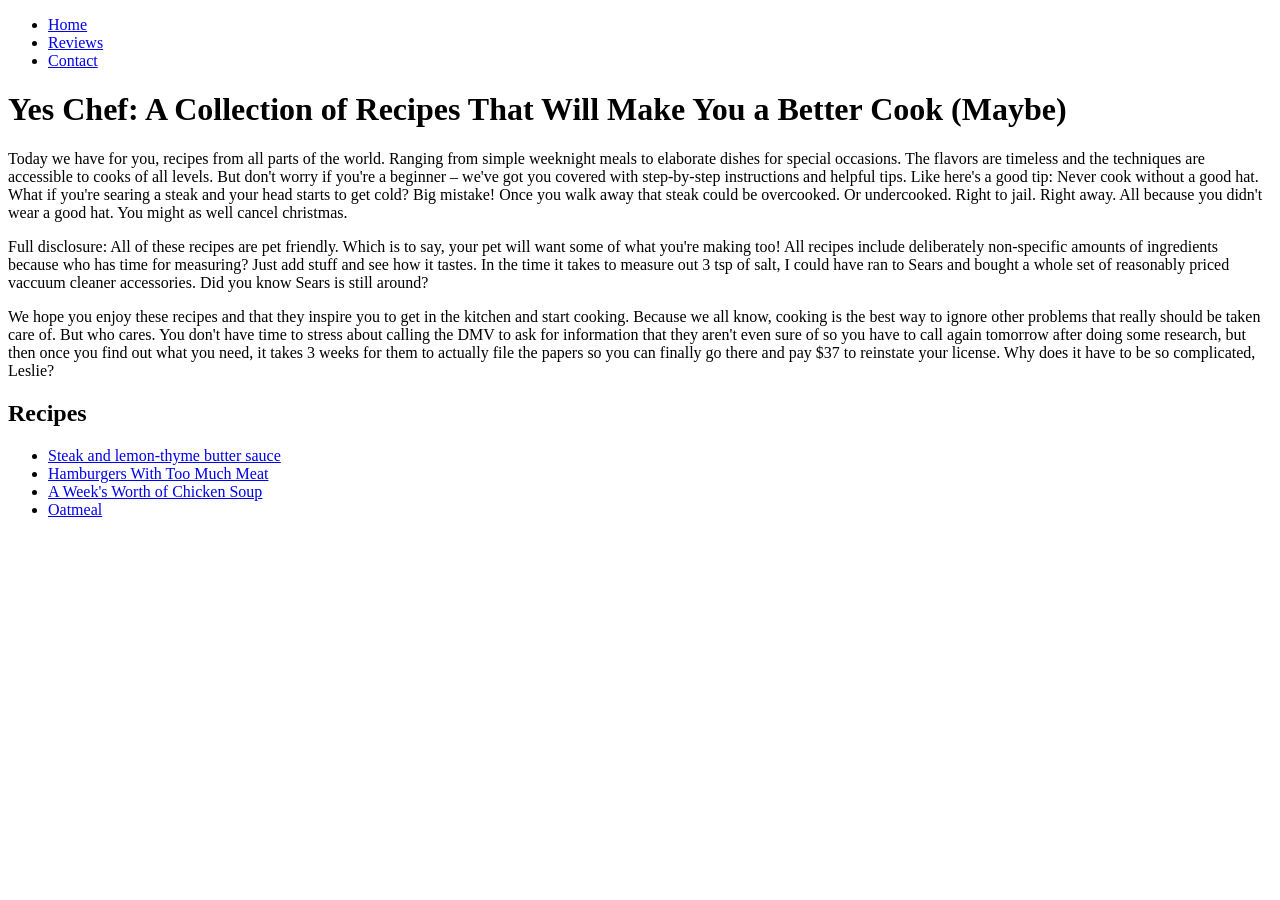
==== index.html @ f47cd1c5 "Add project initial HTML" ====
<!DOCTYPE html>
<html lang="en">
<head>
    <meta charset="UTF-8">
    <meta name="viewport" content="width=device-width, initial-scale=1.0">
    <title>Yes Chef</title>
</head>
<body>
    <nav>
        <ul>
            <li><a href="index.html">Home</a></li>
            <li><a href="reviews.html">Reviews</a></li>
            <li><a href="contact.html">Contact</a></li>
        </ul>
    </nav>
    <main>
        <h1>Yes Chef: A Collection of Recipes That Will Make You a Better Cook (Maybe)</h1>
        <p>Today we have for you, recipes from all parts of the world. Ranging from simple weeknight meals to elaborate dishes for special occasions. The flavors are timeless and the techniques are accessible to cooks of all levels. But don't worry if you're a beginner – we've got you covered with step-by-step instructions and helpful tips. Like here's a good tip: Never cook without a good hat. What if you're searing a steak and your head starts to get cold? Big mistake! Once you walk away that steak could be overcooked. Or undercooked. Right to jail. Right away. All because you didn't wear a good hat. You might as well cancel christmas.</p>

        <p>Full disclosure: All of these recipes are pet friendly. Which is to say, your pet will want some of what you're making too! All recipes include deliberately non-specific amounts of ingredients because who has time for measuring? Just add stuff and see how it tastes. In the time it takes to measure out 3 tsp of salt, I could have ran to Sears and bought a whole set of reasonably priced vaccuum cleaner accessories. Did you know Sears is still around? 
        </p>

        <p>We hope you enjoy these recipes and that they inspire you to get in the kitchen and start cooking. Because we all know, cooking is the best way to ignore other problems that really should be taken care of. But who cares. You don't have time to stress about calling the DMV to ask for information that they aren't even sure of so you have to call again tomorrow after doing some research, but then once you find out what you need, it takes 3 weeks for them to actually file the papers so you can finally go there and pay $37 to reinstate your license. Why does it have to be so complicated, Leslie?</p>

        <h2>Recipes</h2>
        <ul>
            <li><a href="pages/recipe1.html">Steak and lemon-thyme butter sauce</a></li>
            <li><a href="pages/recipe2.html">Hamburgers With Too Much Meat</a></li>
            <li><a href="pages/recipe3.html">A Week's Worth of Chicken Soup</a></li>
            <li><a href="pages/recipe4.html">Oatmeal</a></li>
        </ul>
    </main>

</body>
</html>
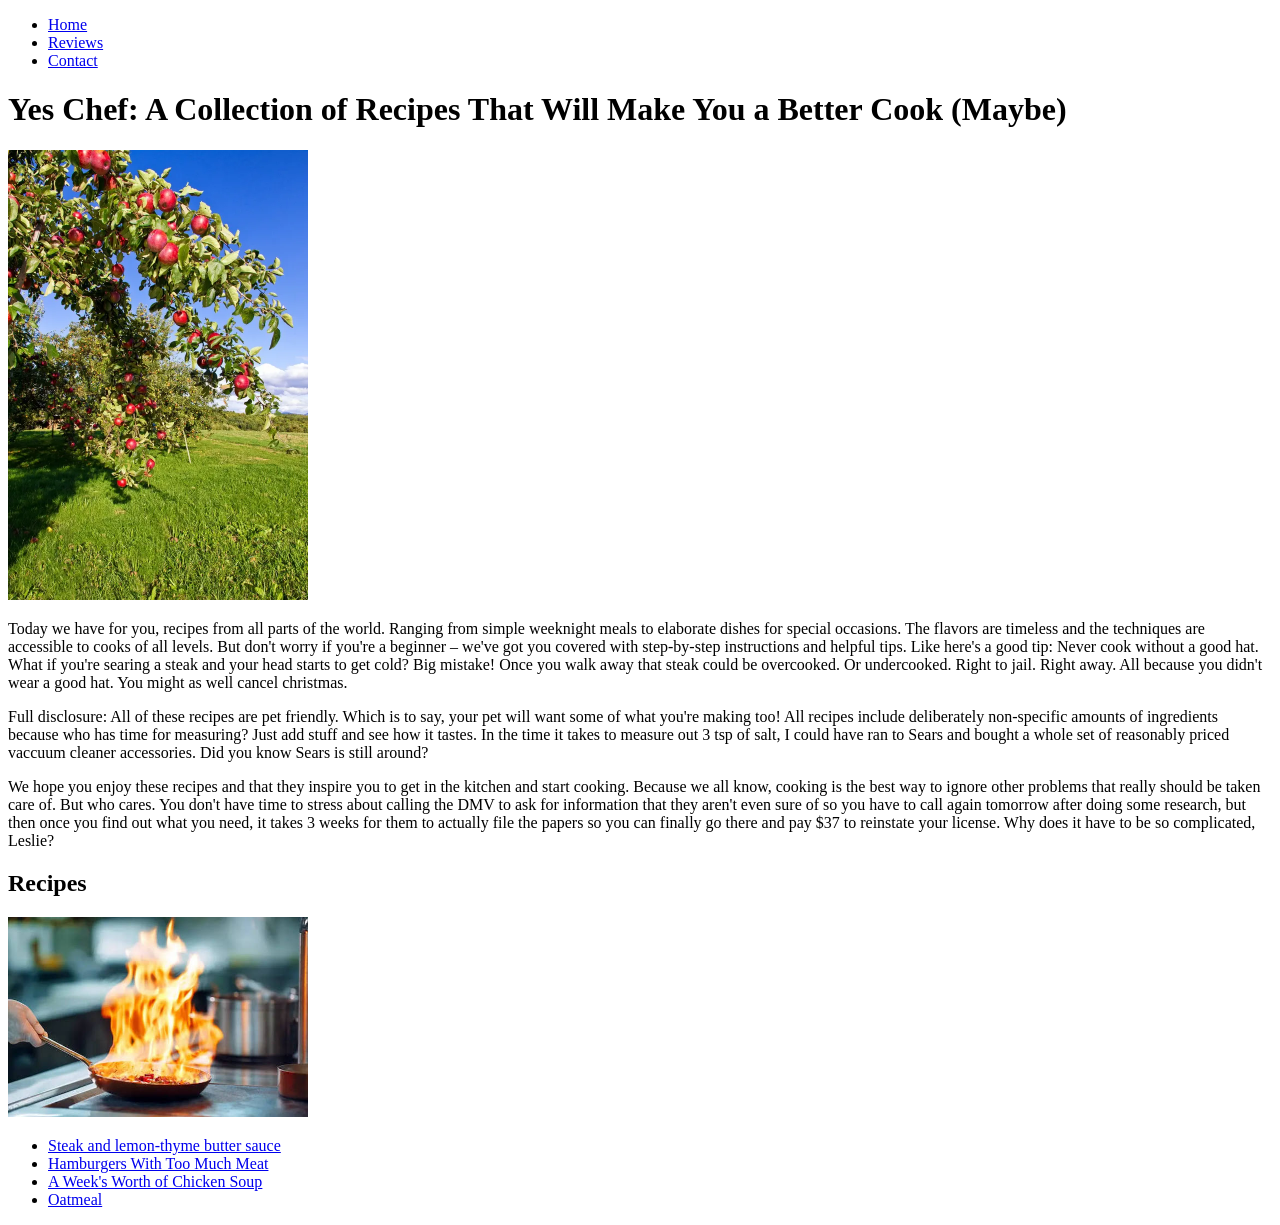
==== commit e2a7ed04: "First recipe page done" ====
--- a/index.html
+++ b/index.html
@@ -9,12 +9,15 @@
     <nav>
         <ul>
             <li><a href="index.html">Home</a></li>
-            <li><a href="reviews.html">Reviews</a></li>
-            <li><a href="contact.html">Contact</a></li>
+            <li><a href="pages/reviews.html">Reviews</a></li>
+            <li><a href="pages/contact.html">Contact</a></li>
         </ul>
     </nav>
     <main>
         <h1>Yes Chef: A Collection of Recipes That Will Make You a Better Cook (Maybe)</h1>
+
+        <img src="images/apple-tree.jpg" alt="an apple tree in a grassland" width="300">
+
         <p>Today we have for you, recipes from all parts of the world. Ranging from simple weeknight meals to elaborate dishes for special occasions. The flavors are timeless and the techniques are accessible to cooks of all levels. But don't worry if you're a beginner – we've got you covered with step-by-step instructions and helpful tips. Like here's a good tip: Never cook without a good hat. What if you're searing a steak and your head starts to get cold? Big mistake! Once you walk away that steak could be overcooked. Or undercooked. Right to jail. Right away. All because you didn't wear a good hat. You might as well cancel christmas.</p>
 
         <p>Full disclosure: All of these recipes are pet friendly. Which is to say, your pet will want some of what you're making too! All recipes include deliberately non-specific amounts of ingredients because who has time for measuring? Just add stuff and see how it tastes. In the time it takes to measure out 3 tsp of salt, I could have ran to Sears and bought a whole set of reasonably priced vaccuum cleaner accessories. Did you know Sears is still around? 
@@ -23,6 +26,9 @@
         <p>We hope you enjoy these recipes and that they inspire you to get in the kitchen and start cooking. Because we all know, cooking is the best way to ignore other problems that really should be taken care of. But who cares. You don't have time to stress about calling the DMV to ask for information that they aren't even sure of so you have to call again tomorrow after doing some research, but then once you find out what you need, it takes 3 weeks for them to actually file the papers so you can finally go there and pay $37 to reinstate your license. Why does it have to be so complicated, Leslie?</p>
 
         <h2>Recipes</h2>
+
+        <img src="images/pan-fire.jpg" alt="A pan on fire" width="300">
+
         <ul>
             <li><a href="pages/recipe1.html">Steak and lemon-thyme butter sauce</a></li>
             <li><a href="pages/recipe2.html">Hamburgers With Too Much Meat</a></li>
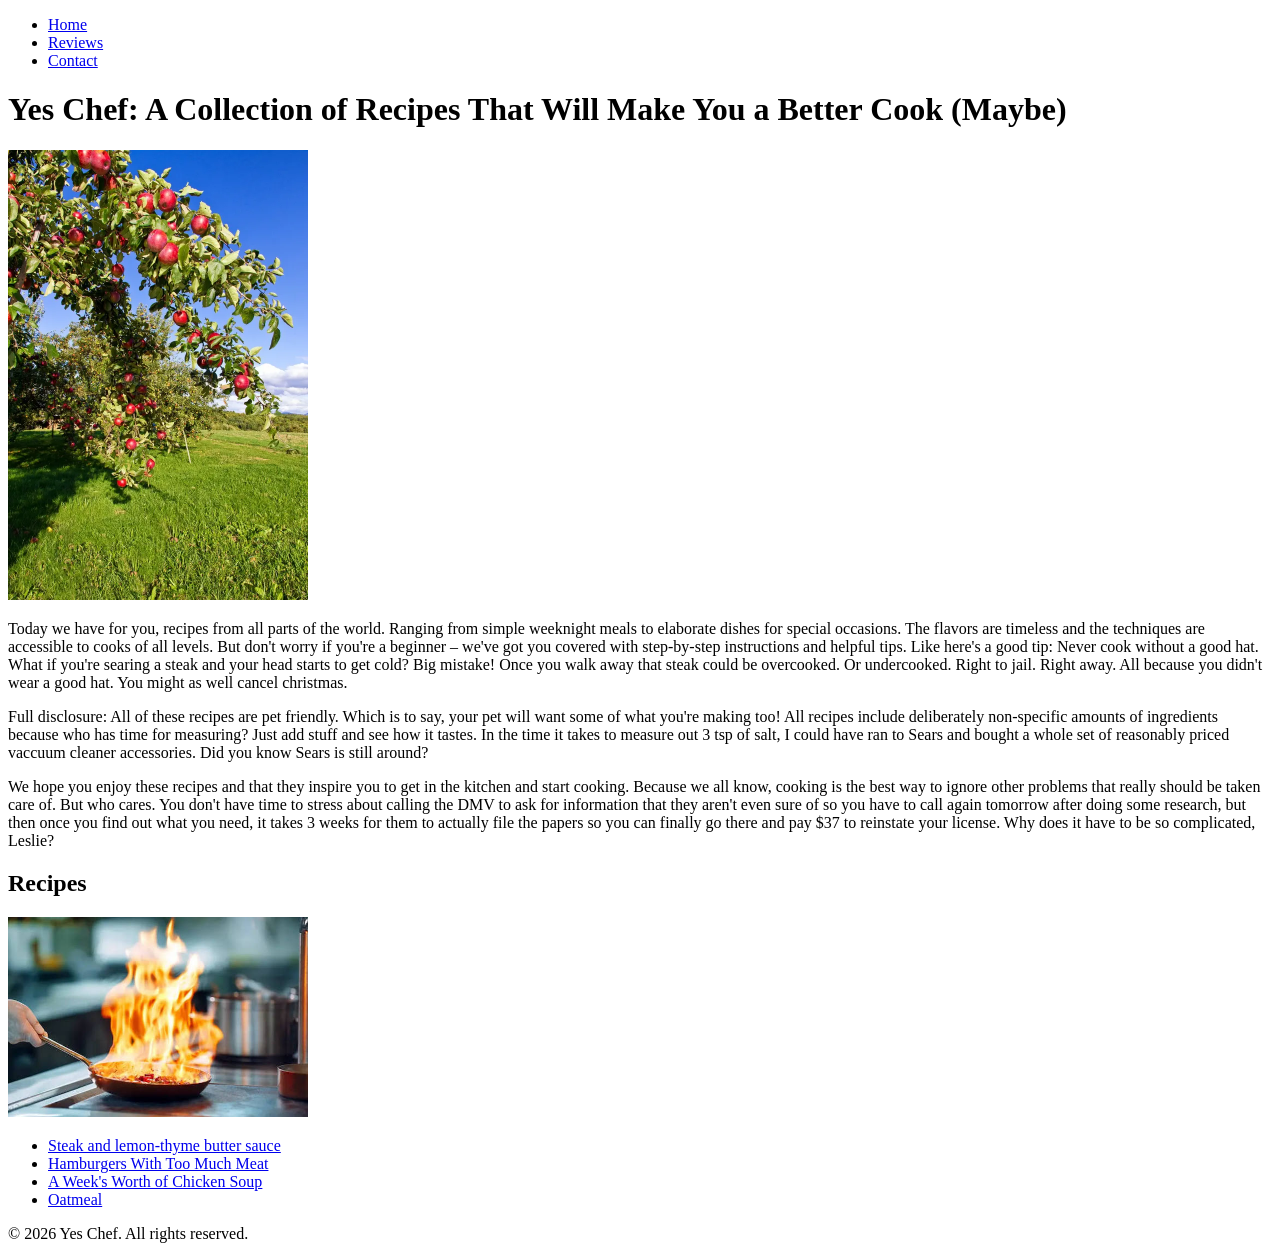
==== commit 21299347: "Recipe 2 Added" ====
--- a/index.html
+++ b/index.html
@@ -35,6 +35,10 @@
             <li><a href="pages/recipe3.html">A Week's Worth of Chicken Soup</a></li>
             <li><a href="pages/recipe4.html">Oatmeal</a></li>
         </ul>
+        
+        <footer>
+            <p>&copy; 2026 Yes Chef. All rights reserved.</p>
+        </footer>
     </main>
 
 </body>
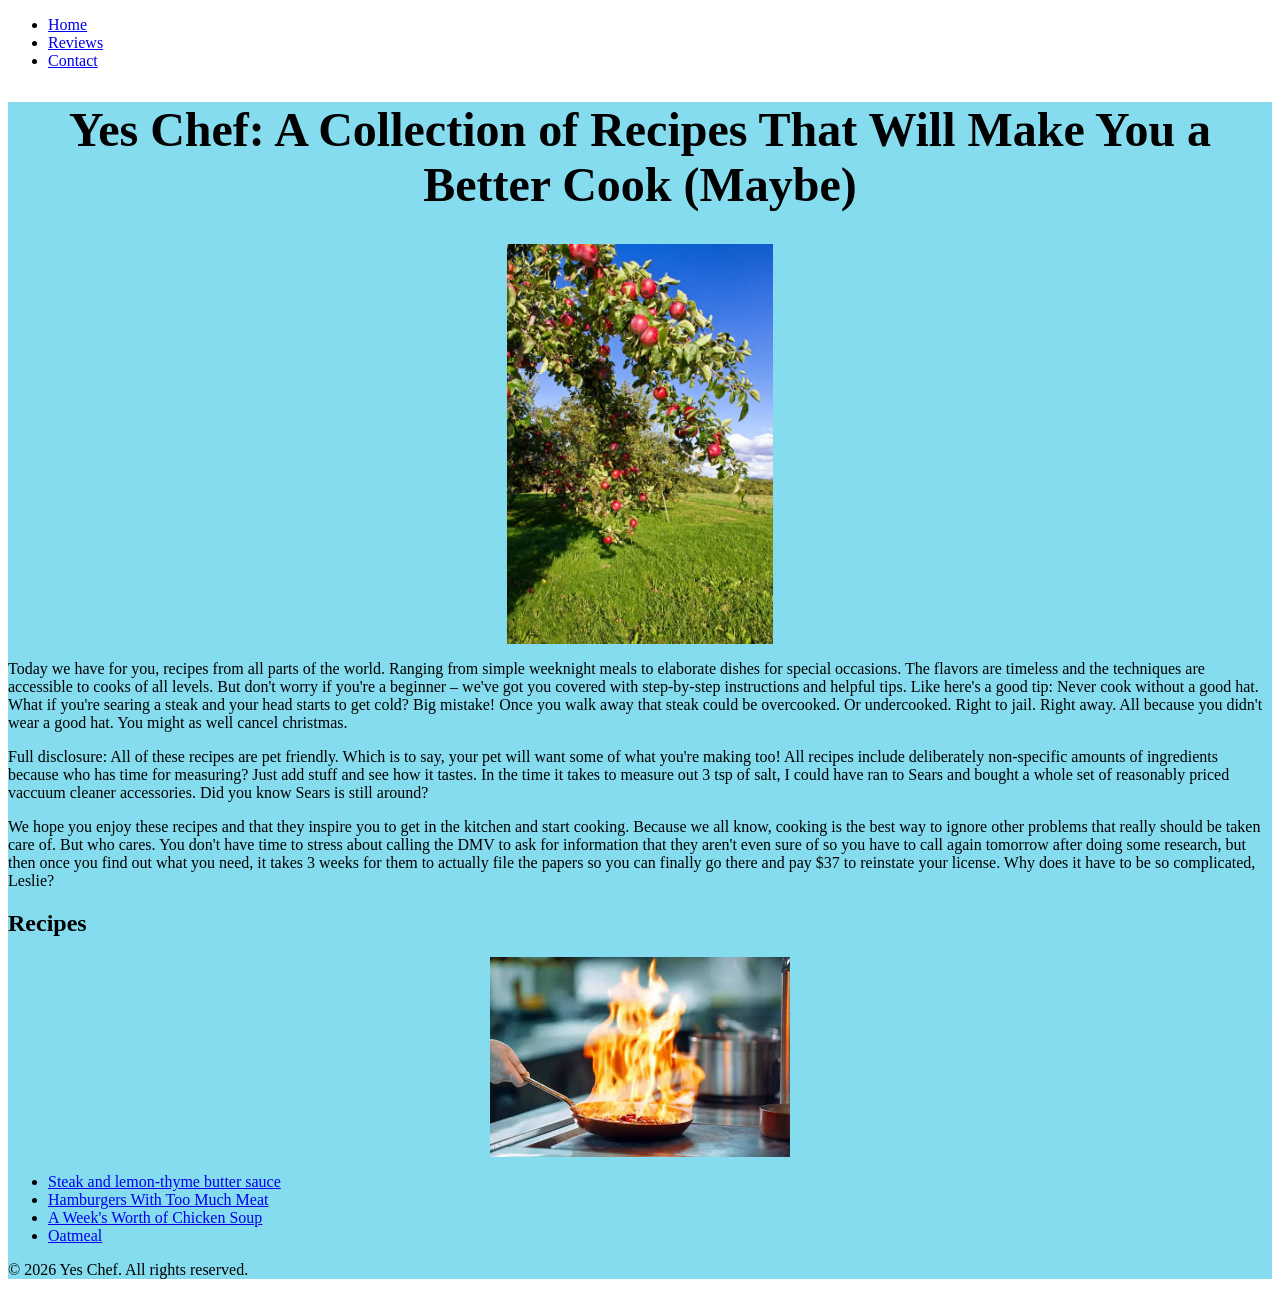
==== commit 3a7c7d59: "Initial CSS" ====
--- a/index.html
+++ b/index.html
@@ -3,6 +3,7 @@
 <head>
     <meta charset="UTF-8">
     <meta name="viewport" content="width=device-width, initial-scale=1.0">
+    <link rel="stylesheet" href="css/styles.css">
     <title>Yes Chef</title>
 </head>
 <body>
@@ -16,7 +17,7 @@
     <main>
         <h1>Yes Chef: A Collection of Recipes That Will Make You a Better Cook (Maybe)</h1>
 
-        <img src="images/apple-tree.jpg" alt="an apple tree in a grassland" width="300">
+        <img id="apple-tree" src="images/apple-tree.jpg" alt="an apple tree in a grassland">
 
         <p>Today we have for you, recipes from all parts of the world. Ranging from simple weeknight meals to elaborate dishes for special occasions. The flavors are timeless and the techniques are accessible to cooks of all levels. But don't worry if you're a beginner – we've got you covered with step-by-step instructions and helpful tips. Like here's a good tip: Never cook without a good hat. What if you're searing a steak and your head starts to get cold? Big mistake! Once you walk away that steak could be overcooked. Or undercooked. Right to jail. Right away. All because you didn't wear a good hat. You might as well cancel christmas.</p>
 
@@ -27,7 +28,7 @@
 
         <h2>Recipes</h2>
 
-        <img src="images/pan-fire.jpg" alt="A pan on fire" width="300">
+        <img id="pan-fire" src="images/pan-fire.jpg" alt="A pan on fire" width="300">
 
         <ul>
             <li><a href="pages/recipe1.html">Steak and lemon-thyme butter sauce</a></li>
--- a/css/styles.css
+++ b/css/styles.css
@@ -0,0 +1,27 @@
+main {
+    margin: 0;
+    padding: 0;
+    box-sizing: border-box;
+    background-color: #70d6ebd8;
+}
+
+h1 {
+    text-align: center;
+    color: #000000;
+    font-size: 3rem;
+    margin-top: 2rem;
+}
+
+#apple-tree {
+    display: block;
+    margin: 0 auto;
+    max-width: 100%;
+    height: 400px;
+}
+
+#pan-fire {
+    display: block;
+    margin: 0 auto;
+    max-width: 100%;
+    height: 200px;
+}
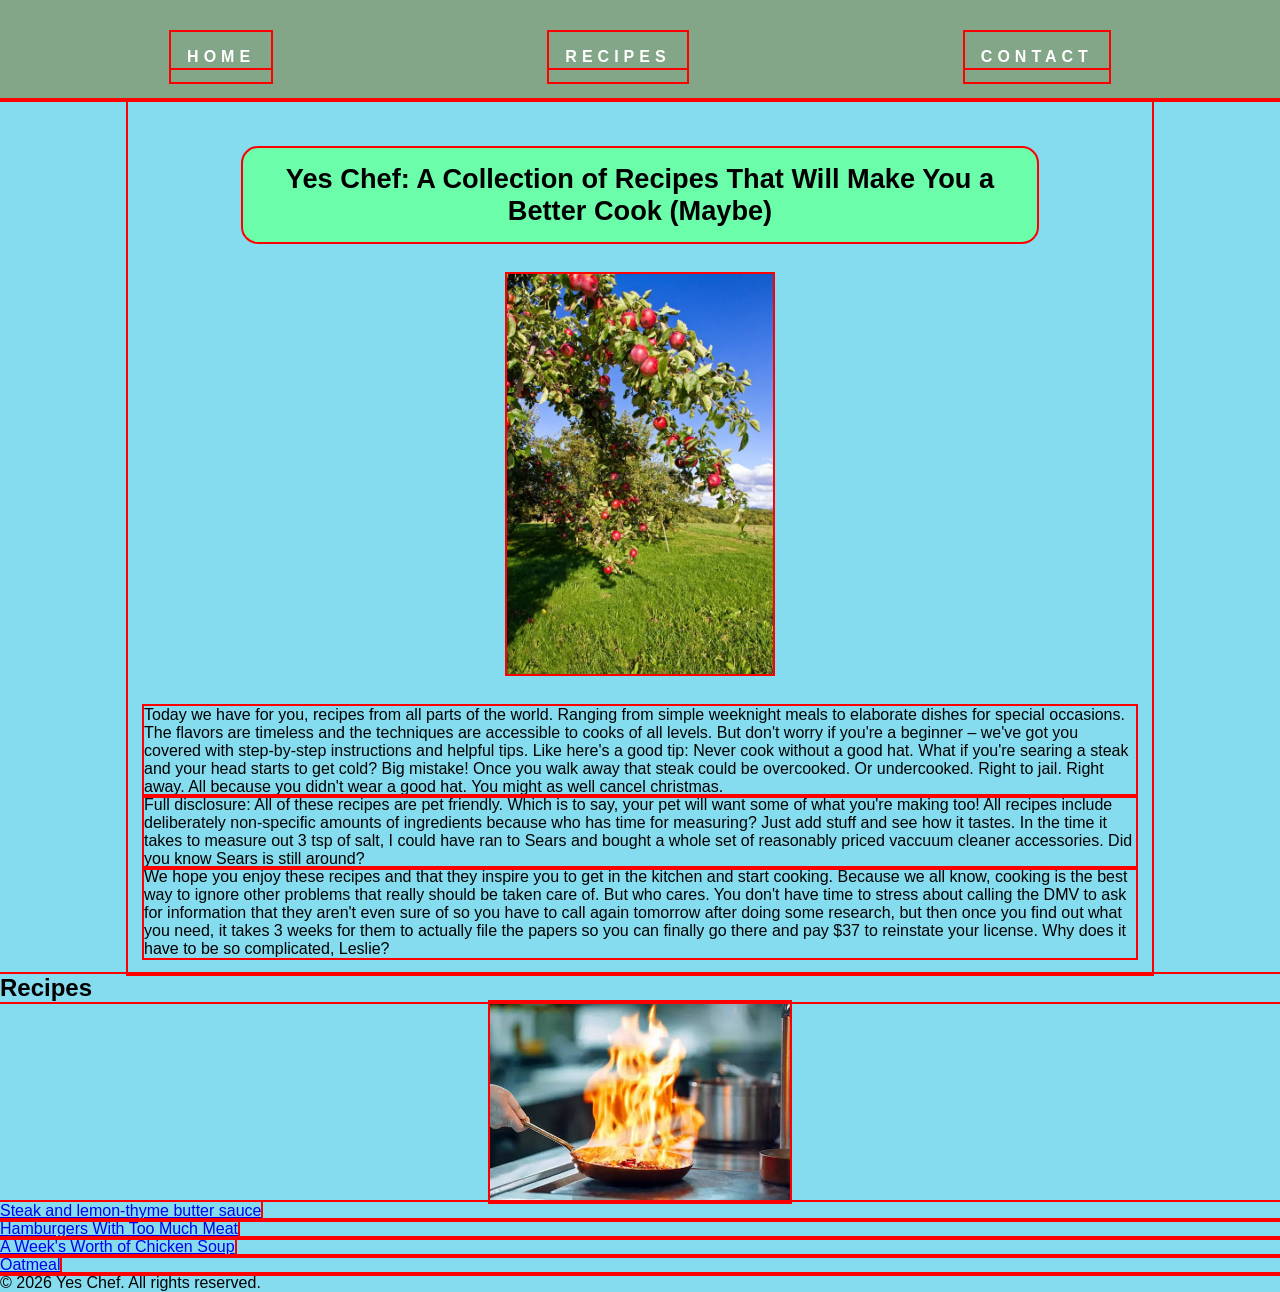
==== commit cf300d1b: "Nav bar dropdown and title CSS" ====
--- a/index.html
+++ b/index.html
@@ -7,15 +7,26 @@
     <title>Yes Chef</title>
 </head>
 <body>
-    <nav>
-        <ul>
-            <li><a href="index.html">Home</a></li>
-            <li><a href="pages/reviews.html">Reviews</a></li>
-            <li><a href="pages/contact.html">Contact</a></li>
-        </ul>
-    </nav>
+    <header>
+        <nav class="navbar">
+            <ul class="nav-links">
+                <li><a href="index.html">Home</a></li>
+                <li class="dropdown">
+                  <a href="#" class="dropbtn">Recipes</a>
+                    <ul class="dropdown-menu">
+                        <li><a href="pages/recipe1.html">Steak</a></li>
+                        <li><a href="pages/recipe2.html">Hamburgers</a></li>
+                        <li><a href="pages/recipe3.html">Soup</a></li>
+                        <li><a href="pages/recipe4.html">Oatmeal</a></li>
+                    </ul>
+                </li>
+                <li><a href="pages/contact.html">Contact</a></li>
+            </ul>
+         </nav>
+    </header>
     <main>
-        <h1>Yes Chef: A Collection of Recipes That Will Make You a Better Cook (Maybe)</h1>
+        <section class="content">
+        <h1 class="title">Yes Chef: A Collection of Recipes That Will Make You a Better Cook (Maybe)</h1>
 
         <img id="apple-tree" src="images/apple-tree.jpg" alt="an apple tree in a grassland">
 
@@ -25,7 +36,7 @@
         </p>
 
         <p>We hope you enjoy these recipes and that they inspire you to get in the kitchen and start cooking. Because we all know, cooking is the best way to ignore other problems that really should be taken care of. But who cares. You don't have time to stress about calling the DMV to ask for information that they aren't even sure of so you have to call again tomorrow after doing some research, but then once you find out what you need, it takes 3 weeks for them to actually file the papers so you can finally go there and pay $37 to reinstate your license. Why does it have to be so complicated, Leslie?</p>
-
+        </section>
         <h2>Recipes</h2>
 
         <img id="pan-fire" src="images/pan-fire.jpg" alt="A pan on fire" width="300">
--- a/css/styles.css
+++ b/css/styles.css
@@ -1,20 +1,94 @@
-main {
+* {
+    outline: 2px solid red;
+    font-family: Helvetica, sans-serif;
+    box-sizing: border-box;
     margin: 0;
     padding: 0;
-    box-sizing: border-box;
-    background-color: #70d6ebd8;
 }
 
-h1 {
+
+body {
+    background-color: #70d6ebd8;
+    max-width: 100%;
+
+}
+
+.nav-links {
+    justify-content: space-around;
+    list-style-type: none;
+    padding: 2rem;
+    display: flex;
+    background-color: #80661075;
+    height: 100px;
+    letter-spacing: 5px;
+    text-align: center;
+}
+
+.nav-links li {
+    position: relative;
+}
+
+.nav-links a {
+    display: block;
+    text-decoration: none;
+    color: white;
+    font-weight: bold;
+    padding: 1rem;
+    transition: background-color 0.3s ease;
+    text-transform: uppercase;
+}
+
+.nav-links a:hover {
+    background-color: #c7e70f;
+}
+
+.dropdown-menu {
+    display: none;
+    position: absolute;
+    top: 100%;
+    left: 0;
+    background-color: #444;
+    text-align: center;
+    box-shadow: 0px 8px 16px rgba(0, 0, 0, 0.2);
+    z-index: 1000;
+    padding: 0;
+}
+
+.dropdown-menu li {
+    list-style-type: none;
+}
+
+.dropdown-menu a {
+    display: block;
+    padding: 20px 25px;
+}
+
+.dropdown:hover .dropdown-menu, .dropdown:focus-within .dropdown-menu {
+    display: block;
+
+}
+
+
+.content {
+    max-width: 80%;
+    margin: 0 auto;
+    padding: 1rem;
+}
+
+.title {
     text-align: center;
     color: #000000;
-    font-size: 3rem;
-    margin-top: 2rem;
+    margin: 2rem auto;
+    font-size: 1.7rem;
+    background-color: rgb(108, 253, 171);
+    border-radius: 15px;
+    padding: 15px;
+    width: 80%;
 }
 
 #apple-tree {
     display: block;
-    margin: 0 auto;
+    margin: 2rem auto;
     max-width: 100%;
     height: 400px;
 }
